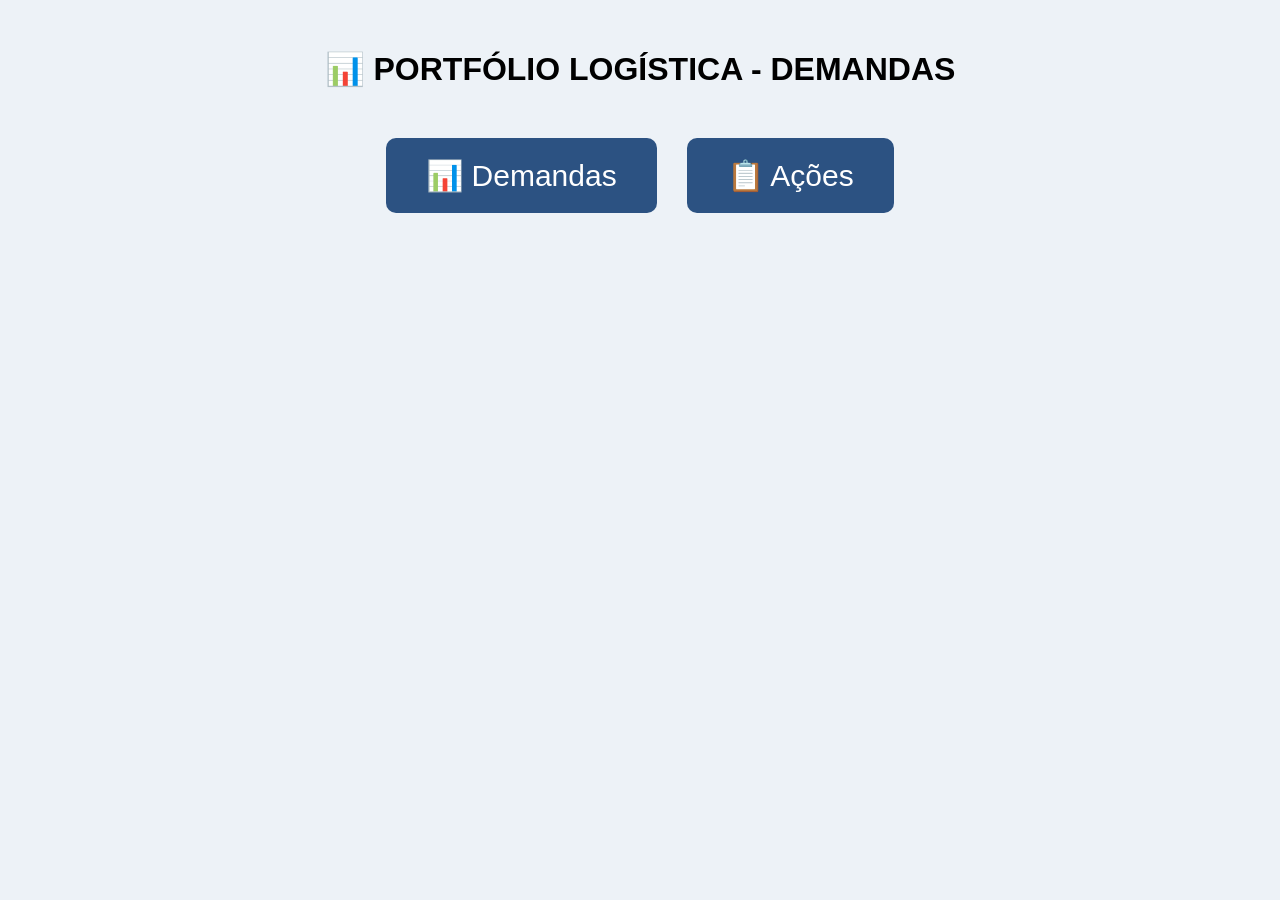
==== index.html @ ace7dbdf "Add files via upload" ====
<!DOCTYPE html>
<html>
<head>
    <meta charset="UTF-8">
    <title>Menu Dashboard</title>
    <link rel="stylesheet" href="style.css">
</head>

<body>

<h1>📊 PORTFÓLIO LOGÍSTICA - DEMANDAS</h1>

<div class="menu">
    <button onclick="irPara('projetos.html')">📊 Demandas</button>
    <button onclick="irPara('acoes.html')">📋 Ações</button>
</div>

<script>
function irPara(pagina) {
    window.location.href = pagina;
}
</script>

</body>
</html>
---- style.css ----
body {
    overflow-x: hidden;
    font-family: Arial;
    background: #edf2f7;
    text-align: center;
    margin: 0;
    padding: 20px;
}

h1 {
    margin-top: 30px;
}

.cards {
    display: flex;
    justify-content: center;
    gap: 15px;
    margin-top: 30px;
    flex-wrap: nowrap;       /* ✅ NÃO quebra linha */
    overflow-x: auto;        /* ✅ evita cortar */
    padding: 10px;
}



.card {
    min-width: 120px;
    height: 110px;
    padding: 15px;
    border-radius: 10px;
    color: white;

    display: flex;
    flex-direction: column;
    justify-content: center;
    align-items: center;   /* ✅ CENTRALIZA horizontal */
    text-align: center;    /* ✅ garante alinhamento */

    box-shadow: 0px 5px 10px rgba(0,0,0,0.2);
}


.card h2 {
    font-size: 14px;
    margin: 0;               /* ✅ REMOVE DESLOCAMENTO */
}

.card p {
    font-size: 30px;          /* ✅ MAIOR → EQUILIBRA VISUAL */
    margin: 5px 0 0 0;        /* ✅ espaço sutil entre titulo e número */
    font-weight: bold;
}


.card:hover {
    transform: scale(1.05);
}

.card {
    background: #34495e;  /* padrão para novos */
}


.planejado {
    background: #1f3a5f;   /* ✅ azul marinho elegante */
    color: white;
}

.execucao {
    background: #1f3a5f;   /* ✅ azul marinho elegante */
    color: white;
}

.backlog {
    background: #1f3a5f;   /* ✅ azul marinho elegante */
    color: white;
}

.prioridade {
    background: #1f3a5f;   /* ✅ azul marinho elegante */
    color: white;
}


.total {
    background: #1f3a5f;   /* ✅ azul marinho elegante */
    color: white;
}

.atrasado {
    background: #1f3a5f;   /* ✅ azul marinho elegante */
    color: white;
}

.atencao {
    background: #1f3a5f;   /* ✅ azul marinho elegante */
    color: white;
}

.prazo {
    background: #1f3a5f;   /* ✅ azul marinho elegante */
    color: white;
}

/* ✅ BLOCO PRINCIPAL */


.bloco-graficos {
    display: grid;
    grid-template-columns: 1fr 2fr;   /* ✅ mais espaço pro gráfico */
    justify-content: center;
    align-items: center;
    margin-top: 30px;
    gap: 40px;                        /* ✅ DESENCOSTA do donut */
    max-width: 1100px;          /* ✅ limita largura */
    margin-left: auto;          /* ✅ CENTRALIZA NA TELA */
    margin-right: auto;         /* ✅ CENTRALIZA NA TELA */
}

.grafico-box {
    flex: 1;                   /* ✅ ocupa espaço proporcional */
    max-width: 600px;          /* ✅ não estoura tela */
    width: 100%;
}

.grafico-box canvas {
    width: 100% !important;
    height: 300px !important;
}


.grafico-container {
    width: 400px;      /* ✅ controla visual */
    max-width: 100%;
    margin: 0;
}


#graficoPrioridade {
    max-width: 200px;     /* ✅ menor */
    margin-left: 90px;    /* ✅ empurra para posição da seta */
}


#graficoGerenciaForum {
    width: 100% !important;
    height: 320px !important;
    margin-left: 0;   /* ✅ puxa o gráfico para esquerda (alinha com card verde) */
}


.tabela-container {
    max-height: 350px;
    overflow-y: auto;

    width: 100%;   /* ✅ não usa % aqui */
    max-width: calc(100vw - 40px);
    margin-top: 5px;   /* ✅ isso cola no gráfico */
    padding: 10px;
}

table {
    width: 100%;
    border-collapse: collapse;
    margin-top: 20px;
}


th {
    background: #3498db;
    color: white;
    padding: 10px;
}

td {
    padding: 8px;
    border-bottom: 1px solid #ddd;
}


.filtros {
    display: flex;
    gap: 20px;
    justify-content: center;
    margin-top: 15px;
}


* {
    box-sizing: border-box;
}


.cards-acoes {
    display: flex;
    gap: 20px;
    margin: 20px 10px;
}

.cards-acoes .card {
    flex: 1;
    height: 120px;
    background: #34495e;
    color: white;
}


h2 {
    margin-top: 40px;
}


#tabelaAcoes {
    width: 100%;
}

.menu {
    display: flex;
    justify-content: center;
    gap: 30px;
    margin-top: 50px;
}

.menu button {
    padding: 20px 40px;
    font-size: 30px;
    border-radius: 10px;
    border: none;
    background: #2c5282;
    color: white;
    cursor: pointer;
}

.menu button:hover {
    background: #1f3a5f;
}

/* =============================
   ⚙️ ALINHAMENTO DO TOPO EM CAMADAS
   ============================= */
.container-topo-acoes {
    display: flex;
    flex-direction: column; /* Força o botão a ficar acima e os filtros abaixo */
    align-items: center;    /* Centraliza tudo horizontalmente */
    gap: 15px;              /* Espaço vertical entre o botão e a linha de filtros */
    margin-bottom: 30px;    /* Afasta todo o bloco dos cards de baixo */
}

.linha-filtros {
    display: flex;
    justify-content: center;
    align-items: center;
    gap: 20px;              /* Espaço horizontal entre o select do Gerente e do Fórum */
}

.item-filtro {
    display: flex;
    align-items: center;
    gap: 8px;               /* Espaço entre a palavra "Gerente:" e o select */
    font-weight: bold;
}

/* Botão voltar estilizado e discreto */
.btn-voltar {
    padding: 6px 16px;
    font-size: 14px;
    border-radius: 6px;
    border: 1px solid #cbd5e1;
    background: #ffffff;
    cursor: pointer;
    transition: background 0.2s, transform 0.1s;
    box-shadow: 0px 2px 4px rgba(0,0,0,0.05);
}

.btn-voltar:hover {
    background: #f1f5f9;
    transform: scale(1.02);
}

.grafico-acoes-box {
    width: 400px;
    margin: 20px auto;
    height: 300px;
}

#graficoAcoes {
    width: 100% !important;
    height: 100% !important;
}
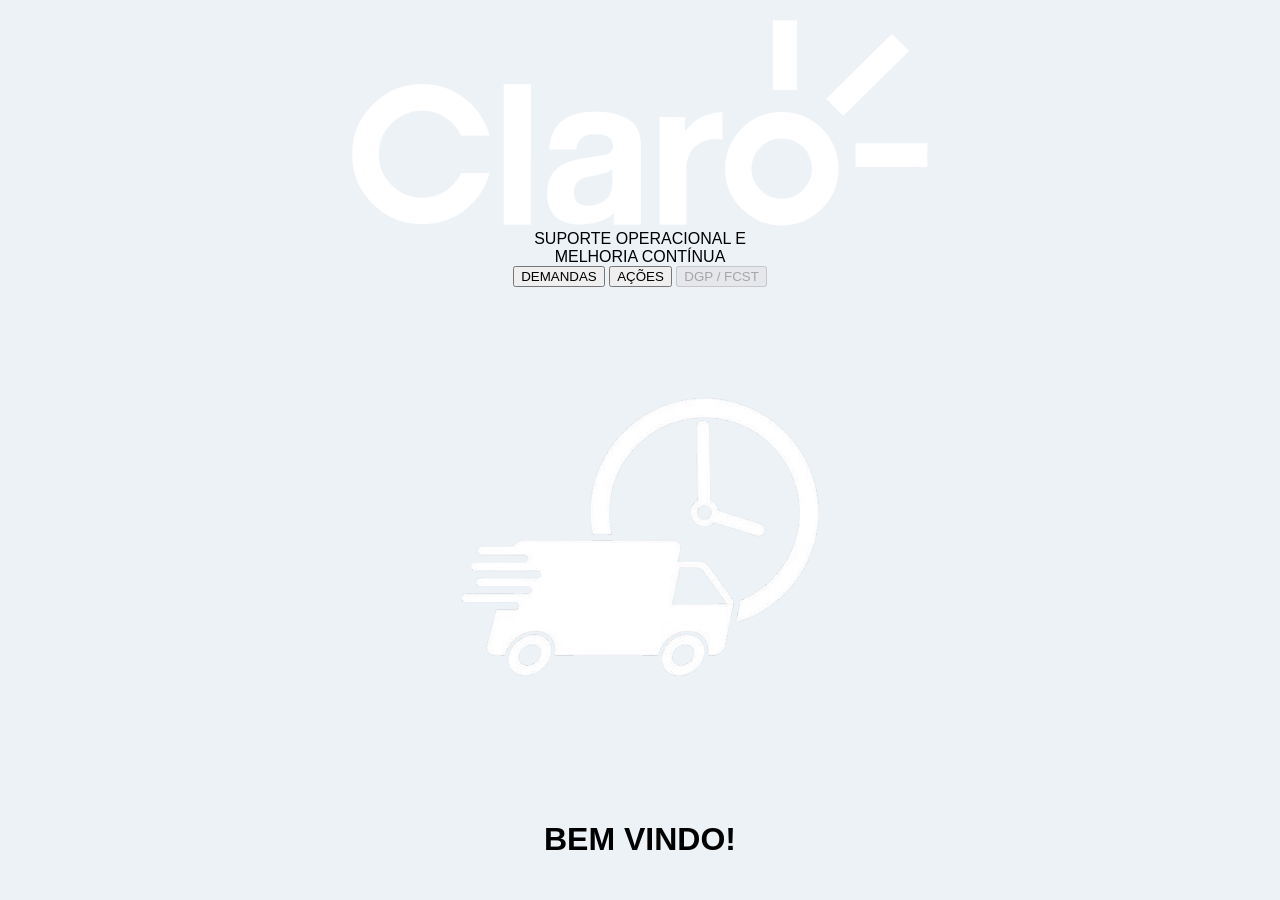
==== commit 737e5208: "Add files via upload" ====
--- a/index.html
+++ b/index.html
@@ -1,25 +1,71 @@
 <!DOCTYPE html>
 <html>
+
 <head>
     <meta charset="UTF-8">
-    <title>Menu Dashboard</title>
+    <title>Dashboard Logística</title>
     <link rel="stylesheet" href="style.css">
 </head>
 
 <body>
 
-<h1>📊 PORTFÓLIO LOGÍSTICA - DEMANDAS</h1>
+    <div class="layout-home">
 
-<div class="menu">
-    <button onclick="irPara('projetos.html')">📊 Demandas</button>
-    <button onclick="irPara('acoes.html')">📋 Ações</button>
-</div>
+        <!-- MENU ESQUERDO -->
 
-<script>
-function irPara(pagina) {
-    window.location.href = pagina;
-}
-</script>
+        <div class="sidebar">
+
+            <div class="sidebar-topo">
+
+                <div class="logo-claro">
+                    <img src="imagens/claro_logo.png"  alt="Logo-claro">
+                </div>
+
+                <div class="texto-sidebar">
+                    SUPORTE OPERACIONAL E<br>
+                    MELHORIA CONTÍNUA
+                </div>
+
+            </div>
+
+            <div class="menu-lateral">
+
+                <button onclick="irPara('projetos.html')">
+                    DEMANDAS
+                </button>
+
+                <button onclick="irPara('acoes.html')">
+                    AÇÕES
+                </button>
+
+                <button disabled>
+                    DGP / FCST
+                </button>
+
+            </div>
+
+            <div class="icone-logistica">
+                <img src="imagens/caminhao.png"  alt="icone-logistica">
+            </div>
+
+        </div>
+
+        <!-- ÁREA PRINCIPAL -->
+
+        <div class="conteudo-home">
+
+            <h1>BEM VINDO!</h1>
+
+        </div>
+
+    </div>
+
+    <script>
+        function irPara(pagina) {
+            window.location.href = pagina;
+        }
+    </script>
 
 </body>
+
 </html>
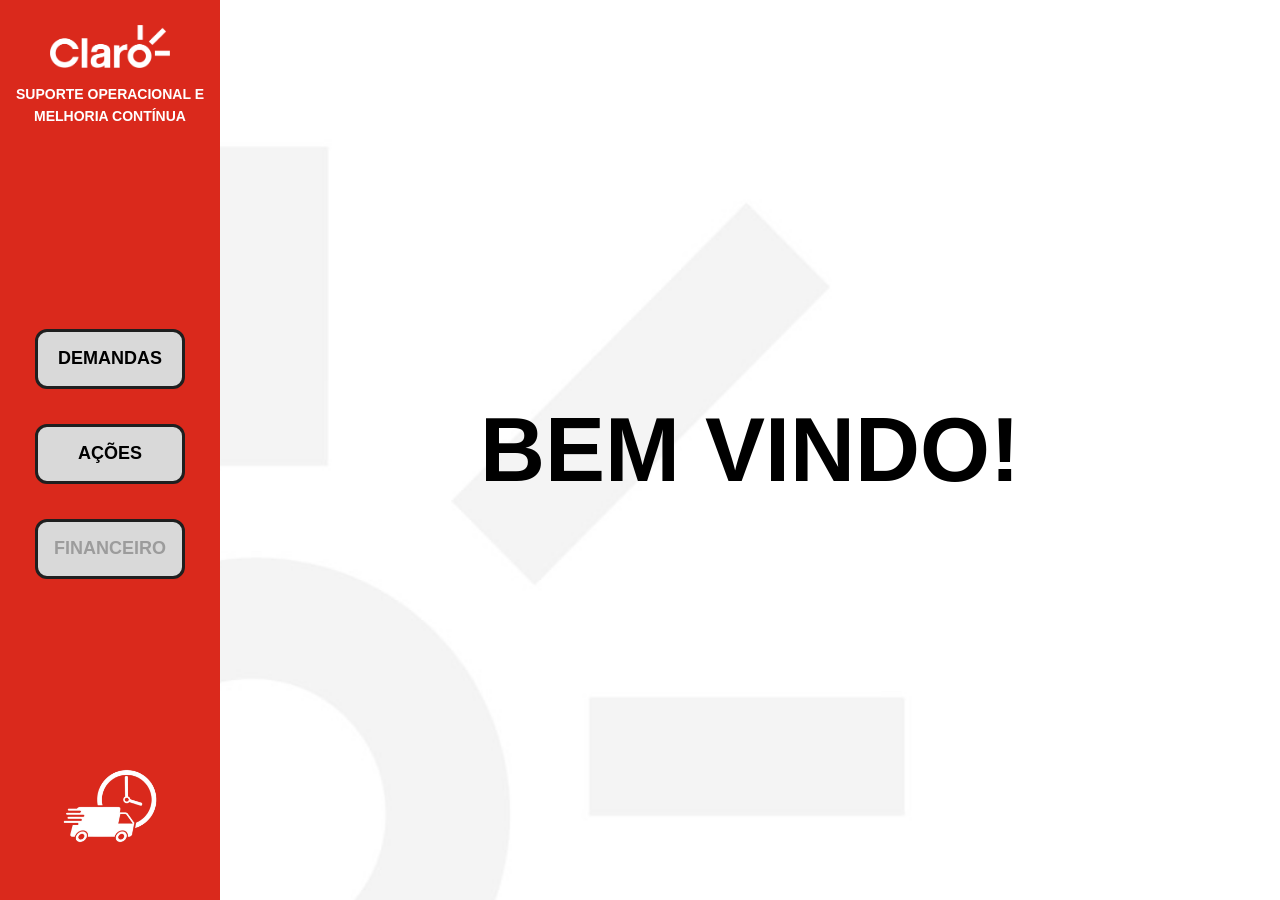
==== commit 3fe6b2a9: "Add files via upload" ====
--- a/index.html
+++ b/index.html
@@ -39,7 +39,7 @@
                 </button>
 
                 <button disabled>
-                    DGP / FCST
+                    FINANCEIRO
                 </button>
 
             </div>
--- a/style.css
+++ b/style.css
@@ -4,21 +4,25 @@
     background: #edf2f7;
     text-align: center;
     margin: 0;
-    padding: 20px;
+    padding: 0;
+    overflow: hidden;
 }
 
 h1 {
     margin-top: 30px;
 }
 
-.cards {
-    display: flex;
-    justify-content: center;
-    gap: 15px;
-    margin-top: 30px;
-    flex-wrap: nowrap;       /* ✅ NÃO quebra linha */
-    overflow-x: auto;        /* ✅ evita cortar */
-    padding: 10px;
+.cards{
+
+    display:flex;
+
+    justify-content:center;
+
+    gap:25px;
+
+    margin-top:25px;
+
+    overflow:hidden;
 }
 
 
@@ -59,28 +63,6 @@
 .card {
     background: #34495e;  /* padrão para novos */
 }
-
-
-.planejado {
-    background: #1f3a5f;   /* ✅ azul marinho elegante */
-    color: white;
-}
-
-.execucao {
-    background: #1f3a5f;   /* ✅ azul marinho elegante */
-    color: white;
-}
-
-.backlog {
-    background: #1f3a5f;   /* ✅ azul marinho elegante */
-    color: white;
-}
-
-.prioridade {
-    background: #1f3a5f;   /* ✅ azul marinho elegante */
-    color: white;
-}
-
 
 .total {
     background: #1f3a5f;   /* ✅ azul marinho elegante */
@@ -286,4 +268,1973 @@
 #graficoAcoes {
     width: 100% !important;
     height: 100% !important;
+}
+
+/* =======================================
+   IDENTIDADE VISUAL CLARO
+======================================= */
+
+body {
+    background: #f5f7fa;
+    font-family: Arial, sans-serif;
+}
+
+/* HEADER */
+
+.header-dashboard {
+    background: linear-gradient(
+        90deg,
+        #DA291C,
+        #C32017
+    );
+
+    color: white;
+    padding: 20px 30px;
+    border-radius: 15px;
+    margin-bottom: 25px;
+    text-align: left;
+    box-shadow: 0 4px 12px rgba(0,0,0,.12);
+}
+
+.header-dashboard h1 {
+    margin: 0;
+    font-size: 28px;
+}
+
+.subtitulo {
+    margin-top: 5px;
+    opacity: .9;
+}
+
+/* FILTROS */
+
+.linha-filtros {
+    background: white;
+    padding: 15px;
+    border-radius: 12px;
+    box-shadow: 0 2px 6px rgba(0,0,0,.08);
+}
+
+/* CARDS */
+
+.card {
+    border-radius: 12px;
+    height: 130px;
+    min-width: 150px;
+    border-top: 5px solid #DA291C;
+    transition: .2s;
+    background: white;
+    color: #233142;
+}
+
+.card:hover {
+    transform: translateY(-4px);
+}
+
+.card p {
+    font-size: 34px;
+}
+
+/* CORES DOS CARDS */
+
+.total {
+    background: #1f3a5f;
+    color: white;
+}
+
+.atrasado {
+    background: #e53935;
+    color: white;
+}
+
+.atencao {
+    background: #f9a825;
+    color: white;
+}
+
+.prazo {
+    background: #2e7d32;
+    color: white;
+}
+
+.planejado {
+    background: #1565c0;
+    color: white;
+}
+
+.execucao {
+    background: #8e24aa;
+    color: white;
+}
+
+.backlog {
+    background: #546e7a;
+    color: white;
+}
+
+.prioridade {
+    background: #d81b60;
+    color: white;
+}
+
+/* GRÁFICOS */
+
+.grafico-box,
+.grafico-acoes-box {
+    background: white;
+    border-radius: 15px;
+    padding: 20px;
+    box-shadow: 0px 3px 10px rgba(0,0,0,.08);
+}
+
+.grafico-acoes-box {
+    width: 700px;
+    max-width: 100%;
+}
+
+/* TABELA */
+
+.tabela-container {
+    background: white;
+    border-radius: 15px;
+    padding: 20px;
+    margin-top: 25px;
+    box-shadow: 0 3px 10px rgba(0,0,0,.08);
+}
+
+th {
+    background: #DA291C;
+}
+
+/* TELA INICIAL */
+
+.pagina-home {
+    min-height: 100vh;
+    display: flex;
+    justify-content: center;
+    align-items: center;
+}
+
+.home-container {
+    width: 100%;
+    max-width: 1200px;
+}
+
+.logo-claro h1 {
+    color: #DA291C;
+    font-size: 48px;
+    margin-bottom: 0;
+}
+
+.logo-claro h2 {
+    color: #1f3a5f;
+    margin-top: 10px;
+}
+
+.subtitulo-home {
+    margin-top: 20px;
+    font-size: 20px;
+    font-weight: bold;
+    color: #444;
+}
+
+.menu-cards {
+    display: flex;
+    justify-content: center;
+    gap: 40px;
+    margin-top: 60px;
+    flex-wrap: wrap;
+}
+
+.menu-card {
+    width: 280px;
+    height: 220px;
+    background: white;
+    border-radius: 20px;
+    cursor: pointer;
+    box-shadow: 0 5px 20px rgba(0,0,0,.15);
+    display: flex;
+    flex-direction: column;
+    justify-content: center;
+    align-items: center;
+    transition: .3s;
+}
+
+.menu-card:hover {
+    transform: translateY(-8px);
+    box-shadow: 0 10px 25px rgba(0,0,0,.20);
+}
+
+.menu-card span {
+    font-size: 60px;
+}
+
+.menu-card h2 {
+    margin-top: 15px;
+    color: #1f3a5f;
+}
+
+/* ===================================
+   HOME ESTILO PPT
+=================================== */
+
+.layout-home{
+    display:flex;
+    width:100vw;
+    height:100vh;
+}
+
+.sidebar{
+    width:220px;
+    background:#DA291C;
+    display:flex;
+    flex-direction:column;
+    align-items:center;
+    justify-content:space-between;
+    padding:25px 15px;
+    box-sizing:border-box;
+}
+
+
+.logo-claro img{
+    width:120px;
+    height:auto;
+    display:block;
+    margin:auto;
+}
+
+
+.texto-sidebar{
+    color:white;
+    text-align:center;
+    font-size:14px;
+    font-weight:bold;
+    margin-top:15px;
+    line-height:22px;
+}
+
+.menu-lateral{
+    display:flex;
+    flex-direction:column;
+    gap:35px;
+    margin-top:40px;
+}
+
+.menu-lateral button{
+    width:150px;
+    height:60px;
+    border-radius:12px;
+    border:3px solid #1f1f1f;
+    background:#d9d9d9;
+    font-size:18px;
+    font-weight:bold;
+    cursor:pointer;
+    transition:.2s;
+}
+
+.menu-lateral button:hover{
+    transform:scale(1.05);
+    background:white;
+}
+
+.menu-lateral button:disabled{
+    cursor:not-allowed;
+    opacity:1;
+}
+
+
+.icone-logistica img{
+    width:130px;
+    height:auto;
+}
+
+.conteudo-home{
+    flex:1;
+    display:flex;
+    justify-content:center;
+    align-items:center;
+    background-image: url('./imagens/fundo_claro.jpg');
+    background-size: cover;
+    background-position: center;
+    background-repeat: no-repeat;
+}
+
+.conteudo-home h1{
+    font-size:90px;
+    margin:0;
+    color:black;
+    font-weight:900;
+}
+
+/* =================================
+   LAYOUT DEMANDAS
+================================= */
+
+.layout-dashboard{
+    display:flex;
+    width:100vw;
+    height:100vh;
+}
+
+/* sidebar reutiliza a mesma do index */
+
+.conteudo-dashboard{
+    flex:1;
+    margin-left:0;
+    padding:20px 40px;
+    background-image: url('./imagens/fundo_claro.jpg');
+    background-size: cover;
+    background-position: center;
+    overflow:auto;
+}
+
+.titulo-dashboard{
+    text-align:center;
+    font-size:44px;
+    font-weight:600;
+    margin-bottom:20px;
+    letter-spacing:1px;
+}
+
+.btn-lateral{
+    margin-top:35px;
+    width:115px;
+    height:34px;
+    border-radius:6px;
+    border:2px solid #111;
+    background:#e6e6e6;
+    cursor:pointer;
+    font-weight:500;
+    font-size:13px;
+}
+
+.linha-filtros{
+
+    display:flex;
+
+    justify-content:center;
+
+    gap:25px;
+
+    background:none;
+
+    box-shadow:none;
+
+    margin-bottom:25px;
+}
+
+/* =========================================
+   ABA DEMANDAS - LAYOUT ESTILO PPT
+========================================= */
+
+/* Título mais leve */
+.titulo-dashboard{
+    text-align:center;
+    font-size:44px;
+    font-weight:600;
+    margin-bottom:20px;
+    letter-spacing:1px;
+}
+
+/* Subtítulo mais discreto */
+.subtitulo{
+    text-align:center;
+    font-size:20px;
+    font-weight:400;
+    margin-bottom:20px;
+    color:#222;
+}
+
+/* Container dos filtros */
+.container-topo-acoes{
+    width: 100%;
+    margin: 0 0 18px 0;
+    align-items: center;
+}
+
+/* Linha dos filtros no padrão do PPT */
+.linha-filtros{
+    display: flex;
+    justify-content: space-between;
+    align-items: center;
+
+    width: 970px;
+
+    gap: 0;
+    background: transparent;
+    box-shadow: none;
+    padding: 0;
+    margin: 0;
+
+    transform: translateX(-90px);
+}
+
+/* Labels dos filtros */
+.item-filtro{
+    display:flex;
+    align-items:center;
+    gap:6px;
+    font-weight:400;
+    font-size:15px;
+}
+
+/* Selects mais compactos */
+.item-filtro select{
+    width:135px;
+    height:24px;
+    border:2px solid #1f3a5f;
+    background:white;
+    font-size:14px;
+}
+
+/* Área principal com cards à esquerda e gráficos à direita */
+.area-resumo-demandas{
+    display:grid;
+    grid-template-columns:250px 1fr;
+    gap:30px;
+    align-items:start;
+    max-width:1200px;
+    /* sobe o bloco para começar na altura dos filtros */
+    margin:-75px auto 30px auto;
+    /* empurra os cards um pouco para a direita */
+    padding-left:10px;
+}
+
+/* Cards empilhados */
+.cards-demandas-vertical{
+    display:flex;
+    flex-direction:column;
+    gap:10px;
+}
+
+/* Card menor, parecido com PPT */
+.card-demanda{
+    width:150px;
+    height:48px;
+    min-width:150px;
+    padding:5px;
+    border-radius:7px;
+    border-top:none;
+    box-shadow:0 4px 8px rgba(0,0,0,.28);
+    color:white;
+    cursor:pointer;
+}
+
+/* Texto do card */
+.card-demanda h2{
+    font-size:11px;
+    margin:0;
+    line-height:14px;
+    text-transform:uppercase;
+}
+
+/* Número do card */
+.card-demanda p{
+    font-size:22px;
+    margin:0;
+    font-weight:700;
+    line-height:24px;
+}
+
+/* Cores dos cards */
+.card-demanda.total{
+    background:linear-gradient(#ff2424, #d90000);
+}
+
+.card-demanda.prazo{
+    background:linear-gradient(#ff2424, #d90000);
+}
+
+.card-demanda.atencao{
+    background:linear-gradient(#ff2424, #d90000);
+}
+
+.card-demanda.atrasado{
+    background:linear-gradient(#ff2424, #d90000);
+}
+
+/* Área dos gráficos */
+.graficos-demandas{
+    display:grid;
+    grid-template-columns:1.4fr .8fr;
+    gap:25px;
+    align-items:start;
+    width:100%;
+    min-width:0;
+    margin-top:0;
+}
+
+/* Caixas dos gráficos mais limpas */
+.graficos-demandas .grafico-box{
+    background:transparent;
+    box-shadow:none;
+    border-radius:0;
+    padding:0;
+    max-width:100%;
+    min-width:0;
+}
+
+.graficos-demandas .grafico-box canvas{
+    width:100% !important;
+    height:260px !important;
+}
+
+/* Donut menor, como no PPT */
+.grafico-donut-menor canvas{
+    height:240px !important;
+}
+
+/* Tabela mais próxima do PPT */
+.tabela-container{
+    max-width:980px;
+    margin:10px auto 0 auto;
+    background:rgba(180,180,180,.75);
+    border-radius:0;
+    padding:0;
+    box-shadow:none;
+    max-height:260px;
+}
+
+/* Título da tabela */
+.tabela-container h2{
+    display:none;
+}
+
+/* Cabeçalho da tabela vermelho */
+th{
+    background:linear-gradient(#ff1f1f, #c90000);
+    color:white;
+    padding:9px;
+    font-size:14px;
+    text-transform:uppercase;
+    border-right:2px solid #990000;
+}
+
+/* Corpo da tabela */
+td{
+    background:rgba(190,190,190,.7);
+    padding:8px;
+    border-bottom:1px solid #aaa;
+}
+
+/* AJUSTE FINAL - FILTROS DEMANDAS */
+
+.container-topo-acoes{
+    margin-left:200px;
+    width:calc(100% - 260px);
+    margin-bottom:20px;
+    align-items:flex-start;
+}
+
+.linha-filtros{
+    display:flex;
+    justify-content:flex-start;
+    align-items:center;
+    gap:20px;
+    background:transparent;
+    box-shadow:none;
+    padding:0;
+    margin-bottom:10px;
+}
+
+/* AJUSTE FINAL - CARDS + GRÁFICOS DEMANDAS */
+
+.area-resumo-demandas{
+    display:grid;
+    grid-template-columns:230px minmax(650px, 1fr);
+    gap:35px;
+    align-items:start;
+
+    max-width:1300px;
+
+    margin:-55px auto 20px auto;
+    padding-left:20px;
+}
+
+.graficos-demandas{
+    display:grid;
+    grid-template-columns:1.4fr .8fr;
+    gap:25px;
+    align-items:start;
+
+    width:100%;
+    min-width:0;
+
+    margin-top:35px;
+}
+
+.graficos-demandas .grafico-box{
+    background:transparent;
+    box-shadow:none;
+    border-radius:0;
+    padding:0;
+    max-width:100%;
+    min-width:0;
+}
+
+.graficos-demandas .grafico-box canvas{
+    display:block;
+    width:100% !important;
+    height:260px !important;
+}
+
+/* CORREÇÃO FINAL - EXIBIÇÃO DOS GRÁFICOS */
+
+.area-resumo-demandas{
+    display:grid;
+    grid-template-columns:150px 1fr;
+    gap:35px;
+    align-items:start;
+    max-width:1150px;
+    margin:-55px auto 10px auto;
+    padding-left:20px;
+}
+
+.graficos-demandas{
+    display:grid;
+    grid-template-columns:1.4fr .8fr;
+    gap:25px;
+    align-items:start;
+    width:100%;
+    min-width:0;
+    margin-top:35px;
+}
+
+.graficos-demandas .grafico-box{
+    display:block;
+    background:transparent;
+    box-shadow:none;
+    border-radius:0;
+    padding:0;
+    width:100%;
+    min-width:0;
+    height:260px;
+}
+
+.graficos-demandas canvas{
+    display:block !important;
+    width:100% !important;
+    height:260px !important;
+}
+
+/* ======================
+
+/* =====================================================
+   AJUSTE DEFINITIVO - LAYOUT DEMANDAS / GRÁFICOS
+   Cole este bloco no FINAL do style.css
+===================================================== */
+
+/* Área geral da aba demandas */
+.conteudo-dashboard{
+    flex: 1;
+    padding: 18px 30px;
+    background-image: url('./imagens/fundo_claro.jpg');
+    background-size: cover;
+    background-position: center;
+    overflow: auto;
+}
+
+/* Título */
+.titulo-dashboard{
+    text-align: center;
+    font-size: 40px;
+    font-weight: 500;
+    margin: 0 0 16px 0;
+    letter-spacing: 1px;
+    white-space: nowrap;
+}
+
+/* Filtros */
+.container-topo-acoes{
+    margin-left: 315px;
+    width: calc(100% - 315px);
+    margin-bottom: 0;
+    align-items: flex-start;
+}
+
+.linha-filtros{
+    display: flex;
+    justify-content: flex-start;
+    align-items: center;
+    gap: 18px;
+    background: transparent;
+    box-shadow: none;
+    padding: 0;
+    margin: 0;
+}
+
+.item-filtro{
+    display: flex;
+    align-items: center;
+    gap: 6px;
+    font-weight: 400;
+    font-size: 14px;
+}
+
+.item-filtro select{
+    width: 130px;
+    height: 24px;
+    border: 2px solid #1f3a5f;
+    background: white;
+    font-size: 14px;
+}
+
+/* Bloco principal: cards + gráficos */
+.area-resumo-demandas{
+    display: grid;
+
+    /* cards | gráfico barras | gráfico donut */
+    grid-template-columns: 160px 470px 250px;
+
+    column-gap: 24px;
+    align-items: start;
+
+    width: 930px;
+    max-width: 930px;
+
+    /* sobe o bloco para alinhar com os filtros */
+    margin: -48px 0 10px 75px;
+
+    padding: 0;
+}
+
+/* Cards continuam no tamanho atual */
+.cards-demandas-vertical{
+    display: flex;
+    flex-direction: column;
+    gap: 10px;
+    width: 150px;
+}
+
+/* Mantém seus cards pequenos */
+.card-demanda{
+    width: 150px;
+    height: 48px;
+    min-width: 150px;
+    padding: 5px;
+    border-radius: 7px;
+    border-top: none;
+    box-shadow: 0 4px 8px rgba(0,0,0,.28);
+    color: white;
+    cursor: pointer;
+}
+
+.card-demanda h2{
+    font-size: 11px;
+    margin: 0;
+    line-height: 14px;
+    text-transform: uppercase;
+}
+
+.card-demanda p{
+    font-size: 22px;
+    margin: 0;
+    font-weight: 700;
+    line-height: 24px;
+}
+
+/* Importante: permite controlar os gráficos separadamente */
+.graficos-demandas{
+    display: contents;
+}
+
+/* Caixa do gráfico de barras */
+.graficos-demandas .grafico-box:first-child{
+    width: 450px !important;
+    height: 210px !important;
+    max-width: 450px !important;
+
+    background: transparent !important;
+    box-shadow: none !important;
+    border-radius: 0 !important;
+    padding: 0 !important;
+    overflow: visible !important;
+
+    transform: translateY(-30px) !important;
+}
+
+/* Canvas do gráfico de barras */
+#graficoGerenciaForum{
+    display: block !important;
+    width: 450px !important;
+    height: 220px !important;
+    max-width: 450px !important;
+    max-height: 220px !important;
+    margin: 0 !important;
+}
+
+/* Caixa do donut */
+.grafico-donut-menor{
+    width: 250px !important;
+    height: 220px !important;
+    max-width: 250px !important;
+
+    background: transparent !important;
+    box-shadow: none !important;
+    border-radius: 0 !important;
+    padding: 0 !important;
+    overflow: visible !important;
+
+    transform: translate(5px, -28px);
+}
+
+/* Canvas do donut */
+#graficoPrioridade{
+    display: block !important;
+    width: 250px !important;
+    height: 220px !important;
+    max-width: 250px !important;
+    max-height: 220px !important;
+    margin: 0 !important;
+}
+
+/* Tabela alinhada abaixo dos cards e gráficos */
+.tabela-container{
+    width: 930px;
+    max-width: 930px;
+    margin: 18px 0 0 75px;
+
+    background: rgba(180,180,180,.75);
+    border-radius: 0;
+    padding: 0;
+    box-shadow: none;
+
+    max-height: 255px;
+    overflow-y: auto;
+    overflow-x: auto;
+}
+
+.tabela-container h2{
+    display: none;
+}
+
+table{
+    width: 100%;
+    border-collapse: collapse;
+    margin-top: 0;
+}
+
+th{
+    background: linear-gradient(#ff1f1f, #c90000);
+    color: white;
+    padding: 8px;
+    font-size: 13px;
+    text-transform: uppercase;
+    border-right: 2px solid #990000;
+}
+
+td{
+    background: rgba(190,190,190,.7);
+    padding: 7px;
+    border-bottom: 1px solid #aaa;
+    font-size: 13px;
+}
+
+/* =====================================================
+   CORREÇÃO FINAL - POSIÇÃO DOS GRÁFICOS / CARDS / TABELA
+   Cole no FINAL do style.css
+===================================================== */
+
+/* Área principal */
+.conteudo-dashboard{
+    flex: 1;
+    padding: 18px 30px;
+    background-image: url('./imagens/fundo_claro.jpg');
+    background-size: cover;
+    background-position: center;
+    overflow: hidden;
+
+    display: flex;
+    flex-direction: column;
+    align-items: center;
+}
+
+/* Título */
+.titulo-dashboard{
+    text-align: center;
+    font-size: 36px;
+    font-weight: 500;
+    margin: 0 0 18px 0;
+    letter-spacing: 0px;
+    white-space: nowrap;
+}
+
+/* FILTROS DEMANDAS ALINHADOS COM OS GRÁFICOS */
+
+.container-topo-acoes{
+    width: 900px;
+    margin: 0 auto 18px auto;
+    align-items: flex-start;
+}
+
+.linha-filtros{
+    display: flex;
+    justify-content: space-between;
+    align-items: center;
+
+    /* começa onde começa o gráfico de barras */
+    margin-left: 278px;
+
+    /* ocupa a largura dos gráficos: barras + espaço + rosca */
+    width: 675px;
+
+    gap: 0;
+    background: transparent;
+    box-shadow: none;
+    padding: 0;
+}
+
+.item-filtro{
+    display: flex;
+    align-items: center;
+    gap: 6px;
+    font-weight: 400;
+    font-size: 14px;
+}
+
+.item-filtro select{
+    width: 170px;
+    height: 26px;
+    border: 2px solid #1f3a5f;
+    background: white;
+    font-size: 14px;
+}
+
+/* Bloco cards + gráficos */
+.area-resumo-demandas{
+    display: grid;
+    grid-template-columns: 160px 450px 230px;
+    column-gap: 24px;
+    align-items: start;
+
+    width: 900px;
+    max-width: 900px;
+
+    /* aqui estava o problema: removemos o margin negativo */
+    margin: 15px auto 0 auto;
+
+    padding: 0;
+    height: 220px;
+}
+
+/* Cards */
+.cards-demandas-vertical{
+    display: flex;
+    flex-direction: column;
+    gap: 11px;
+    width: 145px;
+
+    transform: translateY(-60px);
+    transform: translate(-25px, -65px) !important;
+}
+
+.card-demanda{
+    width: 145px;
+    height: 40px;
+    min-width: 145px;
+    padding: 3px;
+    border-radius: 7px;
+    border-top: none;
+    box-shadow: 0 4px 8px rgba(0,0,0,.28);
+    color: white;
+    cursor: pointer;
+}
+
+.card-demanda h2{
+    font-size: 10px;
+    margin: 0;
+    line-height: 11px;
+    text-transform: uppercase;
+}
+
+.card-demanda p{
+    font-size: 18px;
+    margin: 0;
+    font-weight: 700;
+    line-height: 20px;
+}
+
+
+.card-demanda.sem-prazo{
+    background: linear-gradient(#ff2424, #d90000);
+}
+
+
+/* Faz os gráficos entrarem como colunas separadas */
+.graficos-demandas{
+    display: contents;
+}
+
+/* Gráfico de barras */
+.graficos-demandas .grafico-box:first-child{
+    width: 450px !important;
+    height: 210px !important;
+    max-width: 450px !important;
+
+    background: transparent !important;
+    box-shadow: none !important;
+    border-radius: 0 !important;
+    padding: 0 !important;
+    overflow: visible !important;
+
+    transform: translate(-15px, -30px) !important;
+}
+
+#graficoGerenciaForum{
+    display: block !important;
+    width: 450px !important;
+    height: 220px !important;
+    max-width: 450px !important;
+    max-height: 220px !important;
+    margin: 0 !important;
+}
+
+/* Donut */
+.grafico-donut-menor{
+    width: 230px !important;
+    height: 210px !important;
+    max-width: 230px !important;
+
+    background: transparent !important;
+    box-shadow: none !important;
+    border-radius: 0 !important;
+    padding: 0 !important;
+    overflow: visible !important;
+}
+
+#graficoPrioridade{
+    display: block !important;
+    width: 230px !important;
+    height: 210px !important;
+    max-width: 230px !important;
+    max-height: 210px !important;
+    margin: 0 !important;
+}
+
+/* Tabela abaixo dos gráficos */
+.tabela-container{
+    width: 890px;
+    max-width: 900px;
+
+    margin: 0 auto;
+
+    background: rgba(180,180,180,.75);
+    border-radius: 0;
+    padding: 0;
+    box-shadow: none;
+
+    max-height: 180px;
+    overflow-y: auto;
+    overflow-x: auto;
+
+    transform: translateY(15px);
+}
+
+.tabela-container h2{
+    display: none;
+}
+
+table{
+    width: 100%;
+    border-collapse: collapse;
+    margin-top: 0;
+}
+
+th{
+    background: linear-gradient(#ff1f1f, #c90000);
+    color: white;
+    padding: 6px;
+    font-size: 12px;
+    text-transform: uppercase;
+    border-right: 2px solid #990000;
+    line-height: 10px;
+}
+
+td{
+    background: rgba(190,190,190,.7);
+    padding: 4px 6px;
+    border-bottom: 1px solid #aaa;
+    font-size: 10px;
+    line-height: 10px;
+}
+
+/* =====================================================
+   ABA AÇÕES - LAYOUT ESTILO PPT
+===================================================== */
+
+.container-topo-acoes-painel{
+    width: 650px;
+    margin: 0 0 18px 195px;
+    align-items: center;
+}
+
+.linha-filtros-acoes{
+    display: flex;
+    justify-content: space-between;
+    align-items: center;
+    gap: 15px;
+
+    width: 100%;
+
+    background: transparent;
+    box-shadow: none;
+    padding: 0;
+    margin: 0;
+}
+
+/* Bloco principal: cards + gráfico */
+.area-resumo-acoes{
+    display: grid;
+    grid-template-columns: 160px 650px;
+    column-gap: 35px;
+    align-items: start;
+
+    width: 850px;
+    max-width: 850px;
+
+    margin: 15px auto 0 auto;
+    padding: 0;
+
+    height: 240px;
+}
+
+/* Cards empilhados */
+.cards-acoes-vertical{
+    display: flex;
+    flex-direction: column;
+    gap: 17px;
+    width: 150px;
+
+    transform: translateY(-58px);
+}
+
+.card-acao{
+    width: 150px;
+    height: 43px;
+    min-width: 150px;
+
+    padding: 5px;
+    border-radius: 7px;
+    border-top: none;
+
+    background: linear-gradient(#ff2424, #d90000);
+    color: white;
+
+    box-shadow: 0 4px 8px rgba(0,0,0,.28);
+    cursor: pointer;
+
+    transform: translate(-50px, -0px) !important;
+}
+
+.card-acao h2{
+    font-size: 10px;
+    margin: 0;
+    line-height: 13px;
+    text-transform: uppercase;
+}
+
+.card-acao p{
+    font-size: 20px;
+    margin: 0;
+    font-weight: 700;
+    line-height: 22px;
+}
+
+/* Gráfico de ações */
+.grafico-acoes-layout{
+    width: 650px !important;
+    height: 230px !important;
+
+    background: transparent !important;
+    box-shadow: none !important;
+    border-radius: 0 !important;
+    padding: 0 !important;
+    overflow: visible !important;
+
+    transform: translateY(-48px);
+}
+
+#graficoAcoes{
+    display: block !important;
+    width: 650px !important;
+    height: 230px !important;
+    max-width: 650px !important;
+    max-height: 230px !important;
+}
+
+/* Tabela da aba Ações */
+.tabela-acoes-layout{
+    width: 850px;
+    max-width: 850px;
+
+    margin: 5px auto 0 auto;
+
+    background: rgba(180,180,180,.75);
+    border-radius: 0;
+    padding: 0;
+    box-shadow: none;
+
+    max-height: 235px;
+    overflow-y: auto;
+    overflow-x: auto;
+}
+
+.tabela-acoes-layout h2{
+    display: none;
+}
+
+#tabelaAcoes{
+    width: 100%;
+    border-collapse: collapse;
+    margin-top: 0;
+}
+
+#tabelaAcoes th{
+    background: linear-gradient(#ff1f1f, #c90000);
+    color: white;
+    padding: 6px;
+    font-size: 11px;
+    text-transform: uppercase;
+    border-right: 2px solid #990000;
+    line-height: 10px;
+}
+
+#tabelaAcoes td{
+    background: rgba(190,190,190,.7);
+    padding: 4px 6px;
+    border-bottom: 1px solid #aaa;
+    font-size: 10px;
+    line-height: 11px;
+}
+
+.miolo-dashboard{
+    width: 100%;
+    max-width: 1320px;
+    margin: 0 auto;
+
+    display: flex;
+    flex-direction: column;
+    align-items: center;
+}
+
+.miolo-dashboard-acoes{
+    width: 100%;
+    max-width: 1320px;
+    margin: 0 auto;
+
+    display: flex;
+    flex-direction: column;
+    align-items: center;
+}
+
+.layout-dashboard{
+    display: flex;
+    width: 100vw;
+    height: 100vh;
+    overflow: hidden;
+}
+
+.sidebar{
+    width: 220px;
+    min-width: 220px;
+    height: 100vh;
+}
+
+.conteudo-dashboard{
+    flex: 1;
+    min-width: 0;
+
+    padding: 18px 30px;
+
+    background-image: url('./imagens/fundo_claro.jpg');
+    background-size: cover;
+    background-position: center;
+
+    overflow: auto;
+
+    display: flex;
+    flex-direction: column;
+    align-items: center;
+}
+
+.miolo-dashboard{
+    width: 1050px;
+    min-width: 1050px;
+    max-width: 1050px;
+
+    margin: 0 auto;
+
+    display: flex;
+    flex-direction: column;
+    align-items: center;
+}
+
+.container-topo-acoes{
+    width: 900px;
+    margin: 0 auto 18px auto;
+    align-items: flex-start;
+}
+
+.linha-filtros{
+    display: flex;
+    justify-content: space-between;
+    align-items: center;
+
+    width: 740px;
+    margin-left: 250px;
+
+    gap: 0;
+    background: transparent;
+    box-shadow: none;
+    padding: 0;
+}
+
+.area-resumo-demandas{
+    display: grid;
+    grid-template-columns: 160px 450px 230px;
+    column-gap: 24px;
+    align-items: start;
+
+    width: 900px;
+    max-width: 900px;
+
+    margin: 15px auto 0 auto;
+
+    padding: 0;
+    height: 220px;
+}
+
+.tabela-container{
+    width: 980px;
+    max-width: 980px;
+
+    margin: 0 auto;
+
+    background: rgba(180,180,180,.75);
+    border-radius: 0;
+    padding: 0;
+    box-shadow: none;
+
+    max-height: 220px;
+    overflow-y: auto;
+    overflow-x: auto;
+}
+
+.miolo-dashboard-acoes{
+    width: 1050px;
+    min-width: 1050px;
+    max-width: 1050px;
+
+    margin: 0 auto;
+
+    display: flex;
+    flex-direction: column;
+    align-items: center;
+}
+
+.container-topo-acoes-painel{
+    width: 850px;
+    margin: 0 auto 18px auto;
+    align-items: flex-start;
+}
+
+.linha-filtros-acoes{
+    display: flex;
+    justify-content: space-between;
+    align-items: center;
+
+    width: 750px;
+    margin-left: 135px;
+
+    gap: 0;
+    background: transparent;
+    box-shadow: none;
+    padding: 0;
+}
+
+.area-resumo-acoes{
+    display: grid;
+    grid-template-columns: 160px 650px;
+    column-gap: 35px;
+    align-items: start;
+
+    width: 850px;
+    max-width: 850px;
+
+    margin: 15px auto 0 auto;
+    padding: 0;
+
+    height: 240px;
+}
+
+.tabela-acoes-layout{
+    width: 980px;
+    max-width: 980px;
+
+    margin: -15px auto 0 auto;
+
+    background: rgba(180,180,180,.75);
+    border-radius: 0;
+    padding: 0;
+    box-shadow: none;
+
+    max-height: 235px;
+    overflow-y: auto;
+    overflow-x: auto;
+}
+
+/* =====================================================
+   DASHBOARD AUTOAJUSTÁVEL
+===================================================== */
+
+.conteudo-dashboard{
+    flex: 1;
+    min-width: 0;
+
+    padding: 18px 30px;
+
+    background-image: url('./imagens/fundo_claro.jpg');
+    background-size: cover;
+    background-position: center;
+
+    overflow: hidden;
+
+    display: flex;
+    justify-content: flex-start;
+    align-items: center;
+}
+
+.dashboard-canvas{
+    width: 1050px;
+    min-width: 1050px;
+    height: 600px;
+    min-height: 600px;
+
+    transform: translateX(var(--dashboard-shift-x, 0px)) scale(var(--dashboard-scale, 1));
+    transform-origin: top center;
+
+    margin: 0 auto;
+}
+
+.btn-base-dados{
+    margin-top: 35px;
+
+    width: 100px;
+    height: 34px;
+
+    border-radius: 6px;
+    border: 2px solid #111;
+
+    background: #e6e6e6;
+    color: #000;
+
+    cursor: pointer;
+
+    font-weight: 500;
+    font-size: 10px;
+
+    text-decoration: none;
+
+    justify-content: center;
+    align-items: center;
+
+    box-sizing: border-box;
+
+}
+
+.btn-base-dados:hover{
+    background: #ffffff;
+    transform: scale(1.03);
+}
+
+.btn-reuniao-estrategica{
+    margin-top: 35px;
+
+    width: 100px;
+    height: 34px;
+
+    border-radius: 6px;
+    border: 2px solid #111;
+
+    background: #e6e6e6;
+    color: #000;
+
+    cursor: pointer;
+
+    font-weight: 500;
+    font-size: 10px;
+
+    text-decoration: none;
+
+    justify-content: center;
+    align-items: center;
+
+    box-sizing: border-box;
+
+}
+
+.btn-reuniao-estrategica:hover{
+    background: #ffffff;
+    transform: scale(1.03);
+}
+
+@media (max-width: 900px){
+    .layout-dashboard{
+        min-width: 900px;
+    }
+
+    body{
+        overflow-x: auto;
+    }
+}
+
+/* Ícones brancos dentro dos cards */
+.card-demanda{
+    position: relative;
+}
+
+.icone-card{
+    position: absolute;
+    left: 12px;
+    top: 50%;
+    transform: translateY(-50%);
+
+    color: white;
+    font-size: 20px;
+    font-weight: 800;
+    line-height: 1;
+
+    opacity: 0.95;
+    pointer-events: none;
+}
+
+
+#tabelaProjetos td{
+    background: rgba(225,225,225,.72);
+    color: #111;
+    border-botton: 1px solid #d2d2d2;
+}
+
+.tabela-container{
+    background: rgba(225,225,225,.72);
+}
+
+/* =========================================
+   ÍCONES NOS CARDS DA ABA AÇÕES
+========================================= */
+
+.card-acao{
+    position: relative;
+}
+
+.icone-card-acao{
+    position: absolute;
+    left: 13px;
+    top: 50%;
+    transform: translateY(-50%);
+
+    color: white;
+    font-size: 21px;
+    font-weight: 900;
+    line-height: 1;
+
+    opacity: 0.95;
+    pointer-events: none;
+}
+
+/* =========================================
+   TABELA AÇÕES - CINZA MAIS CLARO
+========================================= */
+
+#tabelaAcoes td{
+    background: rgba(225,225,225,.72);
+    color: #111;
+    border-bottom: 1px solid #d2d2d2;
+}
+
+.tabela-acoes-layout{
+    background: rgba(225,225,225,.72);
+}
+
+/* =========================================
+   BOLINHAS DE PRIORIDADE NA TABELA DEMANDAS
+========================================= */
+
+.prioridade-com-bolinha{
+    display: inline-flex;
+    align-items: center;
+    justify-content: center;
+    gap: 6px;
+    white-space: nowrap;
+}
+
+.bolinha-prioridade{
+    width: 9px;
+    height: 9px;
+    border-radius: 50%;
+    display: inline-block;
+}
+
+/* Alta = vermelho */
+.bolinha-prioridade.p0{
+    background: #d00000;
+}
+
+/* Média = amarelo */
+.bolinha-prioridade.p1{
+    background: #f2c200;
+}
+
+/* Baixa = verde */
+.bolinha-prioridade.p2{
+    background: #2e9e44;
+}
+
+/* TOTAL - Azul escuro */
+.card-demanda.total{
+    background: linear-gradient(#1f3a5f, #14283f) !important;
+    color: white !important;
+}
+
+/* NO PRAZO - Verde mais fechado */
+.card-demanda.prazo{
+    background: linear-gradient(#9dcac6, #1b5e20) !important;
+    color: white !important;
+}
+
+/* ATENÇÃO - Amarelo/dourado mais fechado */
+.card-demanda.atencao{
+    background: linear-gradient(#f9a825, #c17900) !important;
+    color: white !important;
+}
+
+/* ATRASADO - Vermelho padrão */
+.card-demanda.atrasado{
+    background: linear-gradient(#ff2424, #d90000) !important;
+    color: white !important;
+}
+
+/* SEM PRAZO - Cinza */
+.card-demanda.sem-prazo{
+    background: linear-gradient(#7d7d7d, #555555) !important;
+    color: white !important;
+}
+
+/* =========================================
+   CORES DOS CARDS - ABA AÇÕES
+========================================= */
+
+/* TOTAL - Azul escuro */
+.card-acao.total-acoes{
+    background: linear-gradient(#1f3a5f, #14283f) !important;
+    color: white !important;
+}
+
+/* NO PRAZO - Verde */
+.card-acao.prazo-acoes{
+    background: linear-gradient(#9dcac6, #1b5e20) !important;
+    color: white !important;
+}
+
+/* ATENÇÃO - Amarelo/dourado */
+.card-acao.atencao-acoes{
+    background: linear-gradient(#f9a825, #c17900) !important;
+    color: white !important;
+}
+
+/* ATRASADO - Vermelho */
+.card-acao.atrasado-acoes{
+    background: linear-gradient(#ff2424, #d90000) !important;
+    color: white !important;
+}
+
+/* SEM AÇÃO - Cinza */
+.card-acao.sem-acao-acoes{
+    background: linear-gradient(#7d7d7d, #555555) !important;
+    color: white !important;
+}
+
+
+/* CANCELADO - Vinho */
+.card-demanda.cancelado{
+    background: linear-gradient(#7b0f1d, #4a0710) !important;
+    color: white !important;
+}
+
+/* CONCLUÍDO - Cinza */
+.card-demanda.concluido{
+    background: linear-gradient(#7d7d7d, #555555) !important;
+    color: white !important;
+}
+
+/* Cabeçalhos clicáveis da tabela de demandas */
+#tabelaProjetos th{
+    cursor: pointer;
+    user-select: none;
+}
+
+#tabelaProjetos th:hover{
+    filter: brightness(1.12);
+}
+
+/* Cabeçalhos clicáveis da tabela de ações */
+#tabelaAcoes th{
+    cursor: pointer;
+    user-select: none;
+}
+
+#tabelaAcoes th:hover{
+    filter: brightness(1.12);
+}
+
+/* =========================================
+   BARRA DE PESQUISA - DEMANDAS
+========================================= */
+
+.item-pesquisa input{
+    width: 210px;
+    height: 24px;
+
+    border: 2px solid #1f3a5f;
+    background: white;
+
+    font-size: 13px;
+    padding: 2px 8px;
+
+    outline: none;
+}
+
+.item-pesquisa input:focus{
+    border-color: #DA291C;
+}
+
+.btn-limpar-pesquisa{
+    height: 24px;
+    border: 1px solid #1f3a5f;
+    background: #e6e6e6;
+    cursor: pointer;
+    font-size: 12px;
+}
+
+/* =========================================
+   PESQUISA ACIMA DA TABELA - DEMANDAS
+========================================= */
+
+/* =========================================
+   PESQUISA ACIMA DA TABELA - DEMANDAS
+========================================= */
+
+.linha-pesquisa-demandas{
+    width: 800px;
+    max-width: 800px;
+
+    margin: -15px auto 10px auto;
+
+    display: flex;
+    justify-content: center;
+    align-items: center;
+
+    /* aumenta levemente a separação entre input e botão */
+    gap: 15px;
+
+    /* traz o conjunto um pouco para a esquerda */
+    transform: translateX(75px);
+
+    font-size: 14px;
+    font-weight: 400;
+}
+
+.linha-pesquisa-demandas input{
+    width: 430px;
+    height: 26px;
+
+    border: 2px solid #1f3a5f;
+    background: white;
+
+    font-size: 13px;
+    padding: 2px 8px;
+
+    outline: none;
+}
+
+.linha-pesquisa-demandas input:focus{
+    border-color: #DA291C;
+}
+
+.btn-limpar-pesquisa{
+    height: 26px;
+    padding: 0 50px;
+
+    margin-left: 60px;
+
+    border: 2px solid #1f3a5f;
+    background: #e6e6e6;
+    color: #000;
+
+    font-size: 12px;
+    font-weight: 500;
+
+    cursor: pointer;
+    box-sizing: border-box;
+}
+
+.btn-limpar-pesquisa:hover{
+    background: #ffffff;
+}
+
+/* =========================================
+   PESQUISA ACIMA DA TABELA - AÇÕES
+========================================= */
+
+.linha-pesquisa-acoes{
+    width: 760px;
+    max-width: 760px;
+
+    margin: -40px auto 20px auto;
+
+    display: flex;
+    justify-content: center;
+    align-items: center;
+
+    gap: 8px;
+
+    transform: translateX(80px);
+
+    font-size: 14px;
+    font-weight: 400;
+}
+
+.linha-pesquisa-acoes input{
+    width: 440px;
+    height: 26px;
+
+    border: 2px solid #1f3a5f;
+    background: white;
+
+    font-size: 13px;
+    padding: 2px 8px;
+
+    outline: none;
+}
+
+.linha-pesquisa-acoes input:focus{
+    border-color: #DA291C;
+}
+
+.btn-limpar-pesquisa-acoes{
+    height: 26px;
+    padding: 0 50px;
+
+    margin-left: 65px;
+
+    border: 2px solid #1f3a5f;
+    background: #e6e6e6;
+    color: #000;
+
+    font-size: 12px;
+    font-weight: 500;
+
+    cursor: pointer;
+    box-sizing: border-box;
+}
+
+.btn-limpar-pesquisa-acoes:hover{
+    background: #ffffff;
+}
+
+/* =========================================
+   ALINHAMENTO DOS ÍCONES DOS CARDS DEMANDAS
+========================================= */
+
+.card-demanda{
+    position: relative;
+}
+
+/* Caixa fixa para todos os ícones */
+.card-demanda .icone-card{
+    position: absolute;
+
+    left: 8px;
+    top: 50%;
+
+    width: 24px;
+    height: 24px;
+
+    transform: translateY(-50%);
+
+    display: flex;
+    justify-content: center;
+    align-items: center;
+
+    color: white;
+    font-size: 22px;
+    font-weight: 900;
+    line-height: 1;
+
+    opacity: 0.95;
+    pointer-events: none;
+}
+
+/* =========================================
+   ALINHAMENTO DOS ÍCONES DOS CARDS DEMANDAS
+========================================= */
+
+.card-acao{
+    position: relative;
+}
+
+/* Caixa fixa para todos os ícones */
+.card-acao .icone-card{
+    position: absolute;
+
+    left: 8px;
+    top: 50%;
+
+    width: 24px;
+    height: 24px;
+
+    transform: translateY(-50%);
+
+    display: flex;
+    justify-content: center;
+    align-items: center;
+
+    color: white;
+    font-size: 22px;
+    font-weight: 900;
+    line-height: 1;
+
+    opacity: 0.95;
+    pointer-events: none;
+}
+
+/* =========================================
+   TOOLTIP PARA DEMANDAS CANCELADAS
+========================================= */
+
+.celula-cancelada-tooltip{
+    cursor: default;
+    font-weight: normal;
+    text-decoration: none;
+}
+
+/* =========================================
+   FORMATAÇÃO DA COLUNA AÇÕES
+========================================= */
+
+#tabelaAcoes td.celula-texto-acoes{
+    white-space: normal;
+    line-height: 1.35;
+    text-align: center;
+    vertical-align: middle;
+    padding: 6px 8px;
+}
+
+/* Ajuste coluna Data Fim - Demandas */
+#tabelaProjetos th:nth-child(8),
+#tabelaProjetos td:nth-child(8){
+    width: 72px;
+    max-width: 72px;
+    white-space: nowrap;
+    text-align: center;
 }
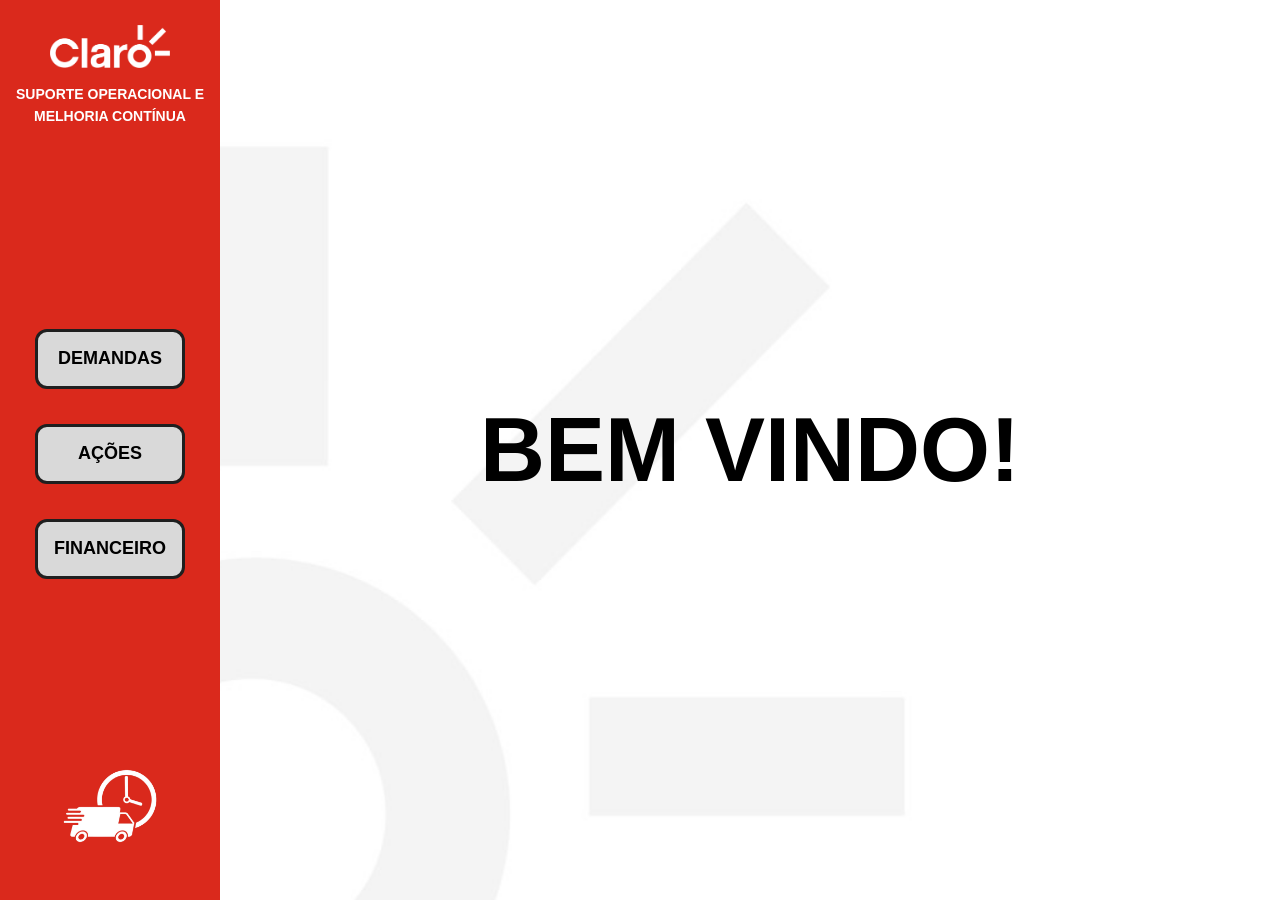
==== commit ece0373d: "Add files via upload" ====
--- a/index.html
+++ b/index.html
@@ -38,7 +38,7 @@
                     AÇÕES
                 </button>
 
-                <button disabled>
+                <button onclick="irPara('financeiro.html')">
                     FINANCEIRO
                 </button>
 
--- a/style.css
+++ b/style.css
@@ -2237,4 +2237,427 @@
     max-width: 72px;
     white-space: nowrap;
     text-align: center;
+}
+
+/* =====================================================
+   ABA FINANCEIRO - LAYOUT PADRÃO DASHBOARD
+===================================================== */
+
+.miolo-dashboard-financeiro{
+    width: 1050px;
+    min-width: 1050px;
+    max-width: 1050px;
+
+    margin: 0 auto;
+
+    display: flex;
+    flex-direction: column;
+    align-items: center;
+}
+
+.titulo-financeiro{
+    font-size: 34px;
+    font-weight: 500;
+    margin: 0 0 20px 0;
+    letter-spacing: 0px;
+    white-space: nowrap;
+}
+
+/* FILTRO FINANCEIRO */
+.container-topo-financeiro{
+    width: 900px;
+    margin: 0 auto 18px auto;
+    align-items: flex-start;
+}
+
+.linha-filtros-financeiro{
+    display: flex;
+    justify-content: space-between;
+    align-items: center;
+
+    width: 760px;
+    margin-left: 150px;
+
+    gap: 0;
+    background: transparent;    
+    box-shadow: none;
+    padding: 0;
+}
+
+.linha-filtros-financeiro .item-filtro{
+    display: flex;
+    align-items: center;
+    gap: 6px;
+    font-weight: 400;
+    font-size: 14px;
+}
+
+.linha-filtros-financeiro select{
+    width: 170px;
+    height: 26px;
+
+    border: 2px solid #1f3a5f;
+    background: white;
+
+    font-size: 13px;
+}
+
+/* ÁREA PRINCIPAL FINANCEIRO */
+.area-resumo-financeiro{
+    display: grid;
+    grid-template-columns: 160px 470px 180px;
+    column-gap: 24px;
+    align-items: start;
+
+    width: 900px;
+    max-width: 900px;
+
+    margin: 8px auto 0 auto;
+    padding: 0;
+    height: 220px;
+}
+
+/* CARDS FINANCEIROS ESQUERDA */
+.cards-financeiro-esquerda{
+    display: flex;
+    flex-direction: column;
+    gap: 18px;
+    width: 145px;
+
+    transform: translate(-25px, -55px);
+}
+
+.card-financeiro{
+    width: 150px;
+    height: 44px;
+    min-width: 145px;
+    padding: 3px;
+    border-radius: 7px;
+    border-top: none;
+
+    background: linear-gradient(#ff2424, #d90000);
+    color: white;
+
+    box-shadow: 0 4px 8px rgba(0,0,0,.2);
+
+    display: flex;
+    flex-direction: column;
+    justify-content: center;
+    align-items: center;}
+
+.card-financeiro h2{
+    font-size: 10px;
+    margin: 0;
+    line-height: 11px;
+    text-transform: uppercase;
+}
+
+.card-financeiro p{
+    font-size: 18px;
+    margin: 0;
+    font-weight: 700;
+    line-height: 20px;
+}
+
+/* GRÁFICO FINANCEIRO CENTRAL */
+.grafico-financeiro-box{
+    width: 470px;
+    height: 210px;
+
+    background: transparent;
+    box-shadow: none;
+    border-radius: 0;
+    padding: 0;
+    overflow: visible;
+
+    text-align: center;
+    transform: translate(25px, 10px);
+}
+
+.titulo-grafico-financeiro{    font-size: 15px;
+    font-weight: 700;
+    color: #666;
+    margin-bottom: 8px;
+}
+
+.placeholder-grafico-financeiro{
+    width: 390px;
+    height: 125px;
+
+    margin: 0 auto;
+
+    border-top: 1px solid #d0ddd0;
+    border-bottom: 1px solid #d0d0d0;
+
+    background: rgba(255,255,255,.28);
+
+    display: flex;
+    justify-content: center;
+    align-items: center;
+
+    color: #333;
+    font-size: 13px;
+}
+
+.legenda-financeiro{
+    margin-top: 8px;
+
+    display: flex;
+    justify-content: center;
+    gap: 18px;
+
+    font-size: 11px;
+    color: #555;
+}
+
+.legenda-financeiro i{
+    width: 12px;
+    height: 3px;
+    display: inline-block;
+    margin-right: 5px;
+    vertical-align: middle;
+}
+
+.legenda-meta{
+    background: #1f5f7a;
+}
+
+.legenda-realizado{
+    background: #f26b2f;
+}
+
+/* CARDS FINANCEIRO DIREITA */
+.cards-financeiro-direita{
+    display: flex;
+    flex-direction: column;
+    gap: 12px;
+
+    align-items: center;
+
+    transform: translate(70px, 15px);
+}
+
+.card-financeiro-status{
+    width: 155px;
+    height: 50px;
+}
+
+.card-financeiro-status h2{
+    font-size: 10px;
+    margin: 0;
+    line-height: 11px;
+    text-transform: uppercase;
+}
+
+.card-financeiro-status p{
+    font-size: 18px;
+    margin: 2px 0 0 0;
+    font-weight: 700;
+    line-height: 20px;
+    text-transform: uppercase;
+}
+
+.card-financeiro-saldo{
+    width: 155px;
+    height: 95px;
+}
+
+.card-financeiro-saldo p{
+    font-size: 34px;
+    line-height: 38px;
+}
+
+/* PESQUISA FINANCEIRO */
+.linha-pesquisa-financeiro{
+    width: 850px;
+    max-width: 850px;
+
+    margin: -8px auto 10px auto;
+
+    display: flex;
+    justify-content: center;
+    align-items: center;
+
+    gap: 8px;
+
+    transform: translateX(70px);
+
+    font-size: 14px;
+    font-weight: 400;}
+
+.linha-pesquisa-financeiro input{
+    width: 500px;
+    height: 26px;
+
+    border: 2px solid #1f3a5f;    background: white;
+
+    font-size: 13px;
+    padding: 2px 8px;
+
+    outline: none;
+}
+
+.btn-limpar-financeiro{
+    height: 26px;
+    padding: 0 32px;
+
+    margin-left: 40px;
+
+    border: 2px solid #1f3a5f;
+    background: #e6e6e6;
+    color:#000;
+
+    font-size: 12px;
+    font-weight: 500;
+
+    cursor: pointer;
+    box-sizing: border-box;
+}
+
+.btn-limpar-financeiro:hover{
+    background: #ffffff;
+}
+
+/* TABELA FINANCEIRO */
+.tabela-financeiro-layout{
+    width: 980px;
+    max-width: 980px;
+
+    margin: 0 auto;
+
+    background: rgba(225,225,225,.72);
+    border-radius: 0;
+    padding: 0;
+    box-shadow: none;
+
+    max-height: 220px;
+    overflow-y: auto;
+    overflow-x: auto;
+}
+
+#tabelaFinanceiro{
+    width: 100%;
+    border-collapse: collapse;
+    margin-top: 0;
+}
+
+#tabelaFinanceiro th{
+    background: linear-gradient(#ff1f1f, #c90000);
+    color: white;
+
+    padding: 6px;
+    font-size: 12px;
+    text-transform: uppercase;
+
+    border-right: 2px solid #990000;
+    line-height: 10px;
+}
+
+#tabelaFinanceiro td{
+    background: rgba(225,225,225,.72);
+    color: #111;
+
+    padding: 4px 6px;
+    border-bottom: 1px solid #d2d2d2;
+
+    font-size: 10px;
+    line-height: 11px;
+    text-align: center;
+}
+
+/* =====================================================
+   MODAL - AVISO ABA FINANCEIRO EM CONSTRUÇÃO
+===================================================== */
+
+.modal-financeiro-overlay{
+    position: fixed;
+    inset: 0;
+
+    background: #f5f7fa;
+
+    display: flex;
+    justify-content: center;
+    align-items: center;
+
+    z-index: 99999;
+}
+
+.modal-financeiro-box{
+    width: 420px;
+    min-height: 210px;
+
+    background: #ffffff;
+    border-radius: 12px;
+    border-top: 6px solid #DA291C;
+
+    box-shadow: 0 10px 30px rgba(0,0,0,.35);
+
+    padding: 24px 28px;
+
+    text-align: center;
+    color: #111;
+    font-family: Arial, sans-serif;
+}
+
+.modal-financeiro-box h2{
+    margin: 0 0 14px 0;
+
+    font-size: 24px;
+    font-weight: 700;
+
+    color: #DA291C;
+    text-transform: uppercase;
+}
+
+.modal-financeiro-box p{
+    margin: 0 0 10px 0;
+
+    font-size: 15px;
+    line-height: 1.35;
+}
+
+.modal-financeiro-pergunta{
+    margin-top: 12px !important;
+
+    font-weight: 700;
+    color: #1f3a5f;
+}
+
+.modal-financeiro-botoes{
+    margin-top: 22px;
+
+    display: flex;
+    justify-content: center;
+    gap: 18px;
+}
+
+.modal-financeiro-botoes button{
+    width: 110px;
+    height: 34px;
+
+    border-radius: 6px;
+    border: 2px solid #111;
+
+    font-size: 14px;
+    font-weight: 700;
+
+    cursor: pointer;
+}
+
+.btn-modal-sim{
+    background: #DA291C;
+    color: white;
+}
+
+.btn-modal-sim:hover{
+    background: #b91f16;
+}
+
+.btn-modal-nao{
+    background: #e6e6e6;
+    color: #000;
+}
+
+.btn-modal-nao:hover{
+    background: #ffffff;
 }
